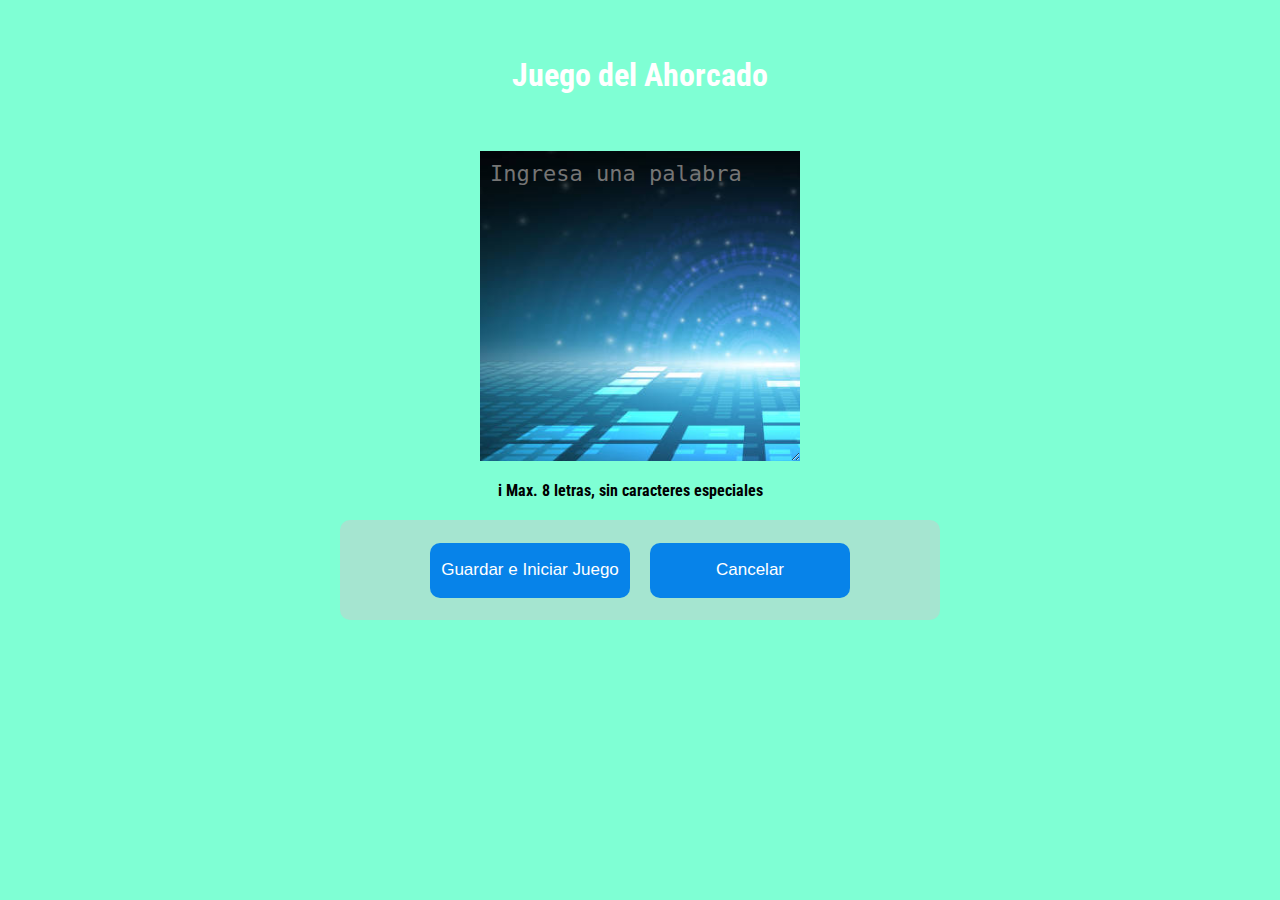
==== agrepalabra.html @ af9d568f "subiendo proyecto v7" ====
<!DOCTYPE html>
<html lang="en">
<head>
    <meta charset="UTF-8">
    <meta http-equiv="X-UA-Compatible" content="IE=edge">
    <meta name="viewport" content="width=device-width, initial-scale=1.0">
    <link rel="stylesheet" href="css/agregarpalabra.css">
    <title>Juego</title>
</head>
<body>
    <header>
        <h1>Juego del Ahorcado</h1>
    </header>
    <main>
        <div class="contenedor-c1">
            <textarea name="" id="" cols="" rows="" placeholder="Ingresa una palabra"></textarea>
            <p><span>i</span> Max. 8 letras, sin caracteres especiales</p>
        </div>
        <div class="contenedor-principal">
            <a href="juego.html"> <button class="btn1">Guardar e Iniciar Juego</button></a>
            <a href="index.html"> <button class="btn2">Cancelar</button></a>
         </div>
    </main>
</body>
</html>
---- css/agregarpalabra.css ----
@import url('https://fonts.googleapis.com/css2?family=Inter:wght@600;900&family=Karla:wght@400;600&family=Montserrat:wght@200;400;900&family=Open+Sans&family=Poppins:wght@200;400;600;900&family=Roboto+Condensed:wght@300;700&family=Roboto:ital,wght@0,400;0,700;1,100;1,300;1,900&display=swap');
:root{
    --colorbnts:red;
}

*{
    margin: 0px;
    padding: 0px;
    box-sizing: border-box;
}
body{
    /* background-image: url(../img/1.jpeg);
    background-repeat: no-repeat;
    background-size: cover; */
    background-color: aquamarine;
    font-family: 'Roboto Condensed', sans-serif;
}

header{
    height: 150px;
    /* background-color: #c7d4d2; */
    display: flex;
    flex-direction: column;
    justify-content: center;
    align-items: center;

}
h1{
    text-align: center;
    margin: 50px auto;
    color:white;
    font-weight: bold;;
}
main{
    
    display: flex;
    flex-direction: column;
    justify-content: center;
    align-items: center;
    gap: 20px;
   

}
.contenedor-c1{
    /* background-color: #cccccc80; */
    height: 350px;
    width: 340px;
    margin: 0 auto;
    display: flex;
    flex-direction: column;
    justify-content: center;
    align-items: center ;
    gap: 20px;
}
.contenedor-c1 p {
    font-weight: 700;
    margin-left: -20px;
}
.contenedor-c1  textarea{
    background-image: url(../img/1.jpeg);
    background-repeat: no-repeat;
    background-size: cover;
    border: none;
    height: 310px;
    width: 320px;
    padding-left: 10px ;
    padding-top: 10px;
    font-size: 22px;
}
.contenedor-c1  textarea:focus{
    border: none;
}

.contenedor-principal{
    margin:  0 auto;
    width: 300px;
    background-color: #cccccc80;
    height: 200px;
    display: flex;
    flex-direction: column;
    justify-content: center;
    align-items: center;
    gap: 20px;
    border-radius: 10px;
}

.btn1{
    height: 55px;
    width: 200px;
    border-radius: 10px;
    background-color: rgb(7, 131, 233);
    color:white;
    border: none;
    font-size: 15px;
}
.btn2{
    height: 55px;
    width: 200px;
    border-radius: 10px;
    padding: 5px; 
    background-color: rgb(7, 131, 233);
    color:white;
    border: none;
    font-size: 15px;
    
    
}
.btn1:hover{
    background-color: rgb(1, 23, 122);
}
.btn2:hover{
    background-color: rgb(1, 23, 122);
}

@media(min-width:700px){
    .contenedor-principal{
        margin:  0 auto;
        width: 600px;
        background-color: #cccccc80;
        height: 100px;
        flex-direction: row;
        
    }
    .btn1{
        font-size: 17px;
    }
    .btn2{
        font-size: 17px;
    }
}
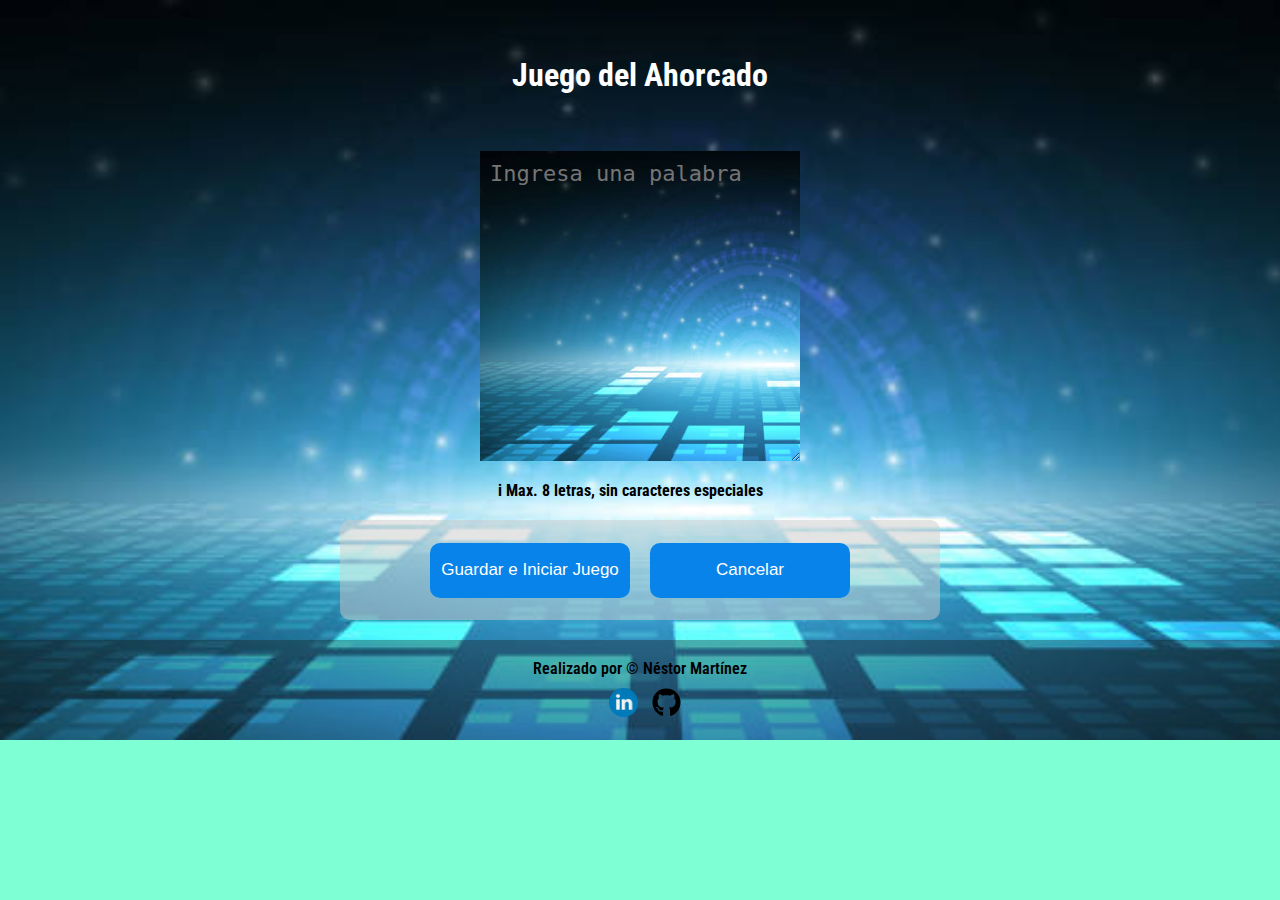
==== commit 1870def9: "subiendo proyecto v8" ====
--- a/agrepalabra.html
+++ b/agrepalabra.html
@@ -21,5 +21,13 @@
             <a href="index.html"> <button class="btn2">Cancelar</button></a>
          </div>
     </main>
+
+    <footer>
+        <p>Realizado por © Néstor Martínez</p>
+        <div class="contenedor-img">
+            <a href="https://www.linkedin.com/in/nestormartinez12" target="_blank"><img src="img/linkedin.png" alt=""></a>
+            <a href="https://github.com/nestor12m" target="_blank"><img src="img/github.svg" alt=""></a>
+        </div>
+    </footer>
 </body>
 </html>--- a/css/agregarpalabra.css
+++ b/css/agregarpalabra.css
@@ -9,9 +9,9 @@
     box-sizing: border-box;
 }
 body{
-    /* background-image: url(../img/1.jpeg);
+    background-image: url(../img/1.jpeg);
     background-repeat: no-repeat;
-    background-size: cover; */
+    background-size: cover;
     background-color: aquamarine;
     font-family: 'Roboto Condensed', sans-serif;
 }
@@ -112,6 +112,27 @@
     background-color: rgb(1, 23, 122);
 }
 
+.contenedor-img img{
+    width: 29px;
+    height: 29px;
+    margin-top:10px;
+    margin-left:10px;
+}
+
+footer{
+    margin-top: 20px;
+    height: 100px;
+    background-color: #16161656;
+    display: flex;
+    flex-direction: column;
+    justify-content: center;
+    align-items: center;
+    
+}
+footer p{
+    font-weight:600;
+}
+
 @media(min-width:700px){
     .contenedor-principal{
         margin:  0 auto;
